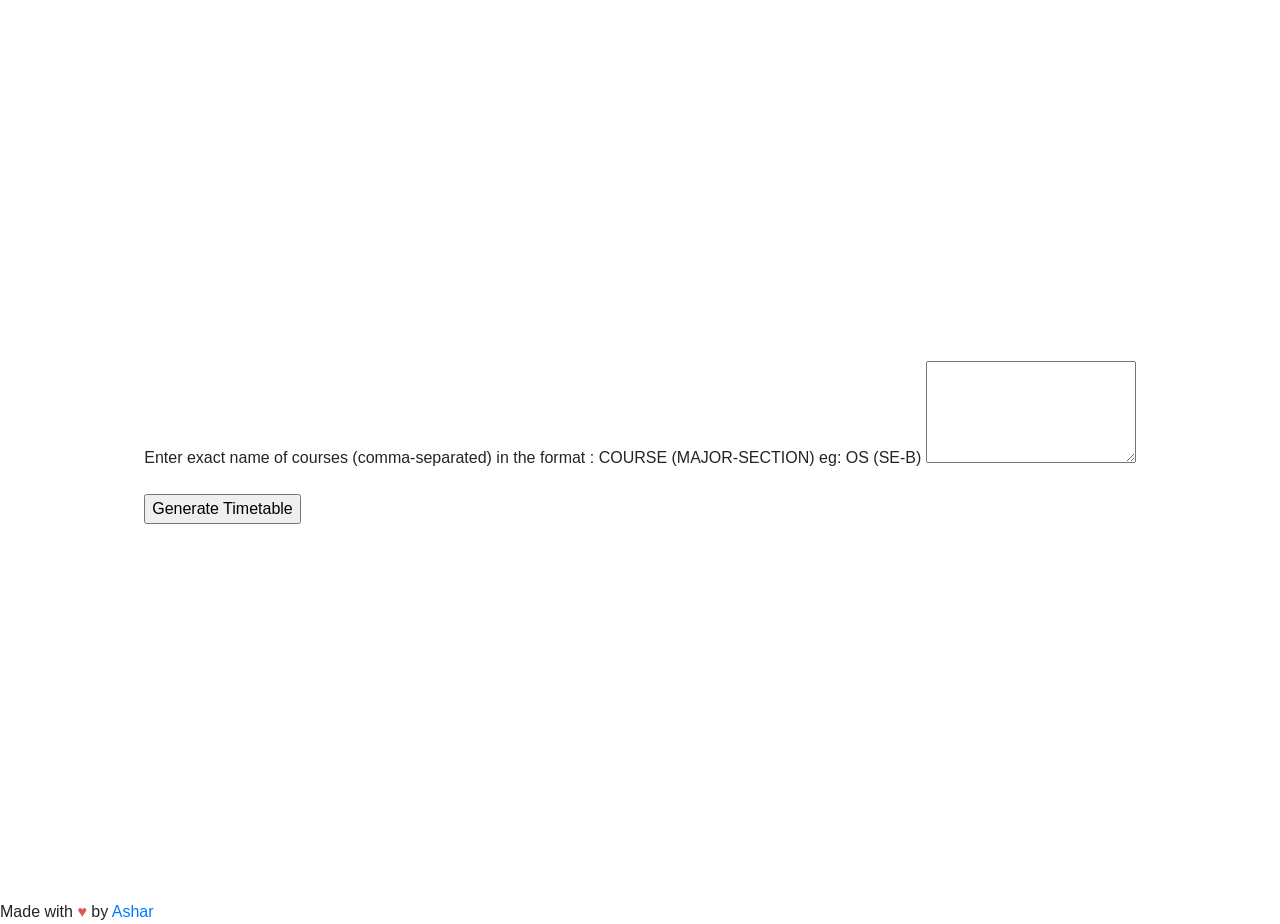
==== templates/index.html @ 99072918 "commit" ====
<!DOCTYPE html>
<html lang="en">
<head>
    <meta name="google-site-verification" content="jfSEE12raXt1EYY-p5OO2UWukG4HyC7He-mmM5JuAuQ" />
    <meta charset="UTF-8">
    <meta name="viewport" content="width=device-width, initial-scale=1.0">
    <title>Timetable Generator</title>
    <link href="https://stackpath.bootstrapcdn.com/bootstrap/4.5.2/css/bootstrap.min.css" rel="stylesheet">
    <link rel="stylesheet" href="{{ url_for('static', filename='index.css') }}">
    <script>
        function generateTimetable() {
            var courses = document.getElementById('courses').value;
            fetch('/generate', {
                method: 'POST',
                headers: {
                    'Content-Type': 'application/x-www-form-urlencoded'
                },
                body: new URLSearchParams({
                    'courses': courses
                })
            })
            .then(response => response.blob())
            .then(blob => {
                const url = window.URL.createObjectURL(blob);
                const a = document.createElement('a');
                a.href = url;
                a.download = 'formatted_timetable.xlsx';
                a.click();
                window.URL.revokeObjectURL(url);
            })
            .catch(error => {
                alert('Error generating timetable.');
                console.error('Error:', error);
            });
        }
    </script>
</head>
<body>
    <div class="container d-flex justify-content-center align-items-center min-vh-100">
        <form class="form" action="javascript:void(0);">
            <p class="field required">
                <label class="label required" for="courses">Enter exact name of courses (comma-separated) in the format : COURSE (MAJOR-SECTION) eg: OS (SE-B)</label>
                <textarea class="text-input" id="courses" name="courses" rows="4" required></textarea>
            </p>
            <p class="field">
                <input class="button" type="submit" value="Generate Timetable" onclick="generateTimetable()">
            </p>
        </form>
    </div>
    <div class="footer">
        Made with <span style="color: #e25555;">&hearts;</span> by <a href="https://github.com/AsharAmir" target="_blank">Ashar</a>
    </div>
</body>
</html>
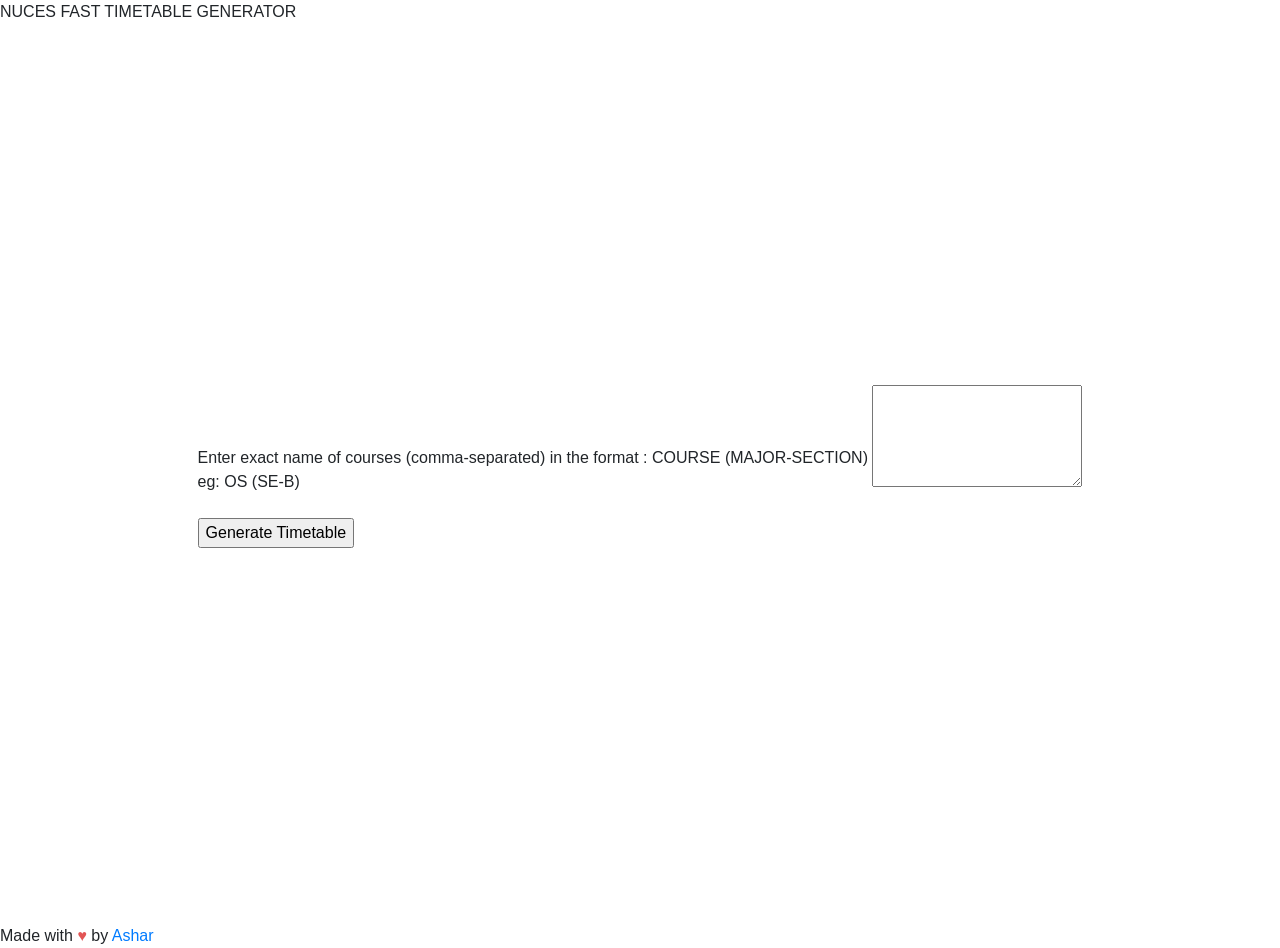
==== commit 3d7a8840: "updated the script, fixed bugs." ====
--- a/templates/index.html
+++ b/templates/index.html
@@ -1,7 +1,6 @@
 <!DOCTYPE html>
 <html lang="en">
 <head>
-    <meta name="google-site-verification" content="jfSEE12raXt1EYY-p5OO2UWukG4HyC7He-mmM5JuAuQ" />
     <meta charset="UTF-8">
     <meta name="viewport" content="width=device-width, initial-scale=1.0">
     <title>Timetable Generator</title>
@@ -10,6 +9,15 @@
     <script>
         function generateTimetable() {
             var courses = document.getElementById('courses').value;
+            var spinner = document.getElementById('spinner-overlay');
+            spinner.style.display = 'flex'; // Show the spinner
+
+            if (!courses) {
+                alert('Please enter the exact names of the courses.');
+                location.reload();
+                return; // Exit the function if input is empty
+            }
+
             fetch('/generate', {
                 method: 'POST',
                 headers: {
@@ -31,15 +39,21 @@
             .catch(error => {
                 alert('Error generating timetable.');
                 console.error('Error:', error);
+            })
+            .finally(() => {
+                spinner.style.display = 'none'; // Hide the spinner after processing
             });
         }
     </script>
 </head>
 <body>
+    <!-- Heading -->
+    <div class="heading">NUCES FAST TIMETABLE GENERATOR</div>
+
     <div class="container d-flex justify-content-center align-items-center min-vh-100">
         <form class="form" action="javascript:void(0);">
             <p class="field required">
-                <label class="label required" for="courses">Enter exact name of courses (comma-separated) in the format : COURSE (MAJOR-SECTION) eg: OS (SE-B)</label>
+                <label class="label required" for="courses">Enter exact name of courses (comma-separated) in the format : COURSE (MAJOR-SECTION) <br> eg: OS (SE-B)</label>
                 <textarea class="text-input" id="courses" name="courses" rows="4" required></textarea>
             </p>
             <p class="field">
@@ -50,5 +64,10 @@
     <div class="footer">
         Made with <span style="color: #e25555;">&hearts;</span> by <a href="https://github.com/AsharAmir" target="_blank">Ashar</a>
     </div>
+
+    <!-- Loading Spinner -->
+    <div class="spinner-overlay" id="spinner-overlay">
+        <div class="spinner"></div>
+    </div>
 </body>
 </html>
